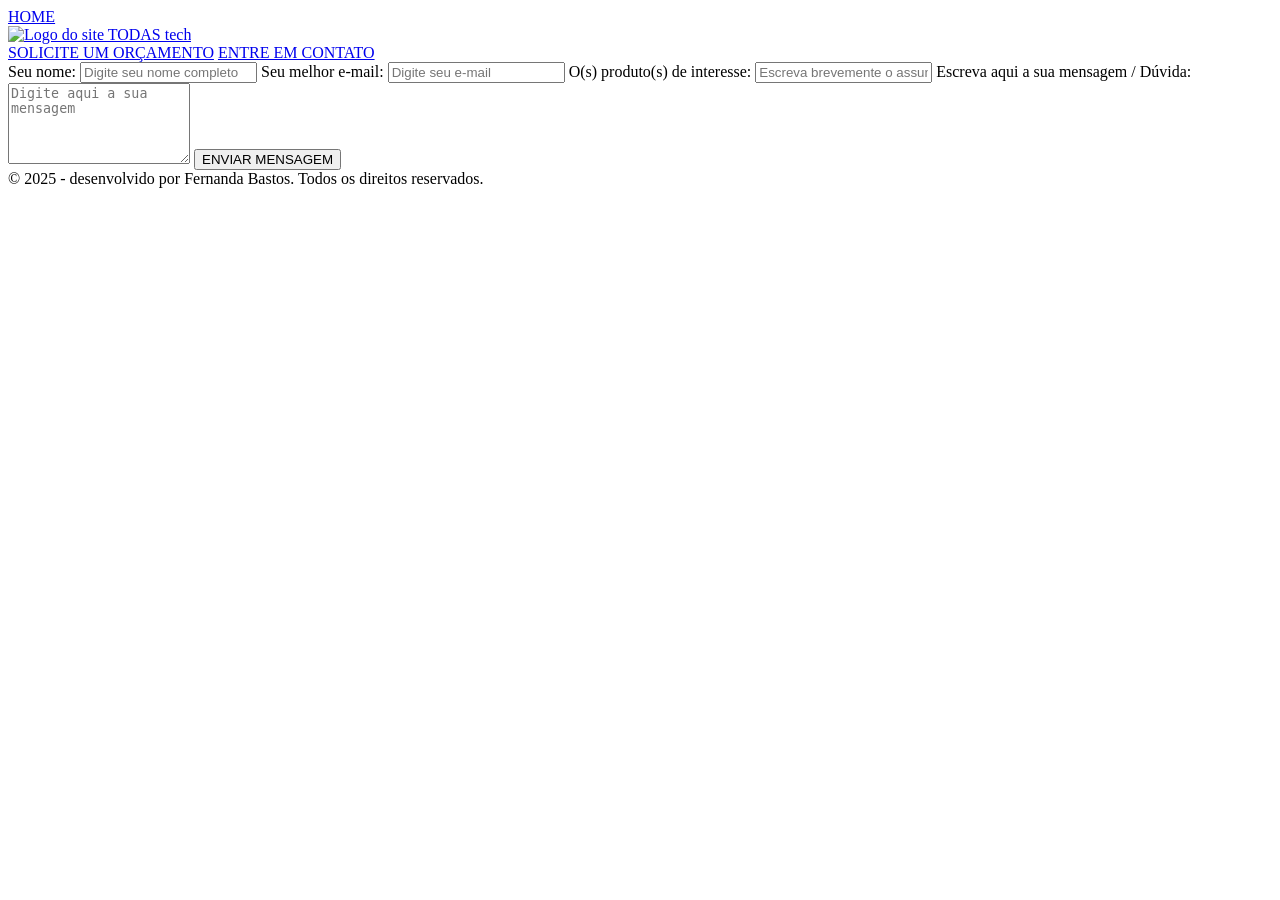
==== FUND-WEB/site-vendas-contato.html @ 1a11de61 "CONTATO DO SITE DE VENDAS" ====
<!DOCTYPE html>
<html lang="pt-br">
<head>
    <!--Seção de metadados -->
    <meta charset="UTF-8">
    <meta name="viewport" content="width=device-width, initial-scale=1.0">

    <!-- Link para CSS externo -->
    <link rel="stylesheet" href="site-vendas-estilo.css"/>

    <!-- Título da página -->
    <title>TODAStech.com.br | A sua central de produtos eletrônicos</title>
</head>
<body>
    <!-- HEADER: navegação principal e o logo do site.-->
    <header class="cabeçalho">
        <!-- Menu da esquerda -->
    <nav class="menu-esquerda">
        <a href="site-vendas-home.html">HOME</a>
    </nav>

    <!-- Logo central -->
    <div class="logo-do-site">
        <a href="site-vendas-home.html">
            <img src="FT - Logo.png" alt="Logo do site TODAS tech">
        </a>
    </div>

    <!-- Menu da direita -->
    <div class="menu-direita">
        <a href="site-vendas-contato.html">SOLICITE UM ORÇAMENTO</a>
                <a href="site-vendas-forms.html">ENTRE EM CONTATO</a>
    </div>
    </header>

    <!-- FORMULÁRIO DE CONTATO -->
    <main class="contato">
    <form action="processa-contato.php" method="POST" class="form-contato">

        <!-- Nome do usuário -->
        <label for="nome">Seu nome:</label>
        <input type="text" id="nome" name="nome" placeholder="Digite seu nome completo" required>

        <!-- E-mail do usuário -->
        <label for="email">Seu melhor e-mail:</label>
        <input type="email" id="email" name="email" placeholder="Digite seu e-mail" required>

        <!-- Assunto  -->
        <label for="assunto">O(s) produto(s) de interesse:</label>
        <input type="text" id="assunto" name="assunto" placeholder="Escreva brevemente o assunto" required>

        <!-- Meensagem do usuário -->
        <label for="mensagem">Escreva aqui a sua mensagem / Dúvida:</label>
        <textarea id="mensagem" name="mensagem" rows="5" placeholder="Digite aqui a sua mensagem" required></textarea>

        <!-- Botão -->
        <button type="submit">ENVIAR MENSAGEM</button>
        </form>
    </main>


    <!--FOOTER-->
    <footer>
        &copy; 2025 - desenvolvido por Fernanda Bastos. Todos os direitos reservados.
    </footer>
    
</body>
</html>
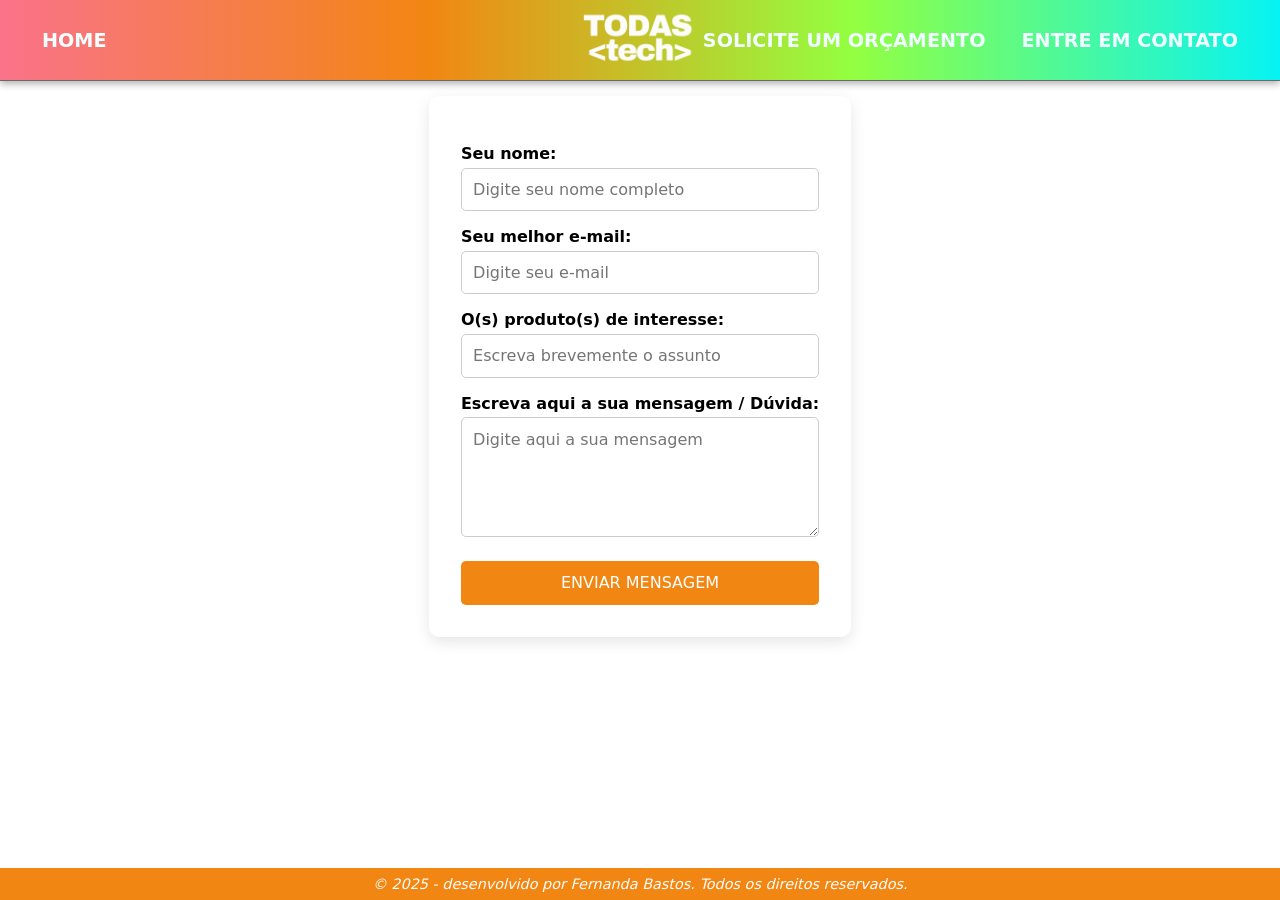
==== commit c78fc34f: "CONTATO DO SITE DE VENDAS" ====
--- a/FUND-WEB/site-vendas-contato.html
+++ b/FUND-WEB/site-vendas-contato.html
@@ -22,7 +22,7 @@
     <!-- Logo central -->
     <div class="logo-do-site">
         <a href="site-vendas-home.html">
-            <img src="FT - Logo.png" alt="Logo do site TODAS tech">
+            <img src="imagens/FT - Logo.png" alt="Logo do site TODAS tech">
         </a>
     </div>
 
--- a/FUND-WEB/site-vendas-estilo.css
+++ b/FUND-WEB/site-vendas-estilo.css
@@ -0,0 +1,248 @@
+/* Importação de fontes do Google Fonts */
+@import url('https://fonts.googleapis.com/css2?family=Eagle+Lake&family=Grenze+Gotisch:wght@100..900&family=Pirata+One&display=swap');
+
+/* Reset e configuração geral */
+* { 
+    margin: 0; 
+    padding: 0; 
+    box-sizing: border-box; /* Inclui padding e border no cálculo de width/height */
+    font-family: system-ui, -apple-system, BlinkMacSystemFont, 'Segoe UI',
+    Roboto, Oxygen, Ubuntu, Cantarell, 'Open Sans', 'Helvetica Neue', sans-serif; /* Fonte padrão do sistema */
+}
+
+/* Configurações gerais do body */
+body { 
+    background-color: rgb(255, 255, 255); 
+    padding-top: 4rem; /* Espaço para cabecalho fixo */
+    background: url("FT\ -\ Fundo.jpg") center center fixed;
+    background-size: cover; /* requisito */ 
+}
+
+/* CABEÇALHO (NAVBAR FIXA) */
+.cabeçalho {
+    display: flex; /* Flexbox para alinhamento interno */
+    justify-content: space-between; /* Espaço entre menus esquerdo e direito */
+    align-items: center; /* Alinhamento vertical ao centro */
+    position: fixed; /* Mantém no topo da página, requisito da prof. */
+    top: 0;       
+    left: 0;         
+    width: 100%;     
+    height: 30px;
+    padding: 2.5rem 2rem; /* Fala sobre o espaçamento interno */
+    background: linear-gradient(
+        90deg, /* Gradiente horizontal */
+        rgb(250, 115, 138), 
+        rgb(242, 134, 18),
+        rgb(147, 255, 65),
+        rgb(6, 243, 243)
+    );
+    border-bottom: 1.5px solid rgb(105, 105, 105);
+    box-shadow: 0 3px 7px rgba(0,0,0,0.3); /* Sombra para destaque */
+    font-family: 'Eagle Lake';
+}
+
+.cabeçalho img { 
+    height: 120px; 
+    width: auto;
+    cursor: pointer; /* Indica que a imagem é clicável */
+}
+
+/* Centralização do logo */
+.logo-do-site {
+    position: absolute; /* requisito da prof. */
+    left: 50%;
+    transform: translateX(-50%); /* Centraliza horizontalmente, li na internet sobre e quis testar */
+}
+
+.logo-do-site a {
+    cursor: pointer; 
+}
+
+/* MENUS LATERAIS */
+.menu-esquerda a,
+.menu-direita a {
+    text-decoration: none; /* Remove sublinhado */
+    color: azure; /* Cor inicial do texto */
+    margin: 0 10px; /* Espaço entre links */
+    font-size: larger;
+    font-weight: bold;
+    position: relative; /* requisito da prof. */
+}
+
+/* DESCOBRI ESSA PARTE NUM FÓRUM */
+/* Efeito de underline animado */
+.menu-esquerda a::after,
+.menu-direita a::after {
+    content: "";
+    position: absolute; /* requisito da prof. */
+    bottom: -3px; /* Posiciona logo abaixo do texto */
+    left: 0;
+    width: 0; /* Inicia invisível */
+    height: 2px;
+    background: azure;
+    transition: width 0.3s ease-in-out; /* Animação suave */
+}
+
+.menu-esquerda a:hover,
+.menu-direita a:hover {
+    color: rgb(217, 10, 83); /* Cor do texto ao passar o mouse */
+}
+
+.menu-esquerda a:hover::after,
+.menu-direita a:hover::after {
+    width: 100%; /* Anima o underline completamente */
+}
+
+/* Organização dos menus */
+.menu-esquerda,
+.menu-direita {
+    display: flex;
+    align-items: center;
+    gap: 1rem;
+}
+
+/* PRODUTOS (GRID DE ITENS) */
+.produtos {
+    display: flex;
+    justify-content: center; 
+    align-items: stretch; 
+    gap: 4rem; /* Espaço entre produtos */
+    padding: 4rem 2rem; 
+    flex-wrap: wrap; /* Ajusta responsivamente, li que isso é bom pra diferentes telas */
+}
+
+.produto {
+    max-width: 300px; 
+    text-align: center; 
+    transition: transform 0.3s, box-shadow 0.3s; /* Efeito hover */
+    display: flex;
+    flex-direction: column; 
+    justify-content: space-between;
+}
+
+.produto:hover {
+    transform: translateY(-10px); /* Levanta o card ao passar mouse */
+    box-shadow: rgb(250, 115, 138); /* Adiciona uma sombra colorida */
+}
+
+.produto img {
+    width: 100%; 
+    height: auto;
+    margin-bottom: 1rem;
+}
+
+.produto h1 {
+    font-size: 1.2rem; 
+    line-height: 1.4;
+    margin-bottom: 0.3rem;
+}
+
+.produto .marca {
+    font-size: 0.9rem;
+    font-style: italic;
+    color: #555;
+    margin-bottom: 0.5rem;
+}
+
+.produto h2 {
+    margin-top: auto; /* Mantém título inferior */
+    font-size: 1.1rem;
+    font-weight: bold;
+}
+
+.produtos h3 { 
+    margin: 10px 60px;
+    background-color: rgb(250, 115, 138);
+    color: white;
+    border-radius: 11px;
+}
+
+.produtos h3:hover { 
+    background-color: rgb(6, 243, 243); 
+    color: black;
+}
+
+/* VÍDEO */
+.container-do-video h1 {
+    margin-left: 30px;
+    margin-right: 30px;
+    border-radius: 30px;
+    background-color: rgb(250, 115, 138);
+    color: white;
+    text-align: center; 
+    margin-bottom: 1.5rem;
+}
+
+.video {
+    display: flex;            
+    justify-content: center;  
+    align-items: center;     
+    margin: 2rem 0;          
+}
+
+/* FORMULÁRIO DE CONTATO */
+.contato {
+    display: flex;
+    justify-content: center;
+    align-items: center;
+    padding: 2rem;
+    background: none; /* fundo transparente */
+}
+
+.form-contato {
+    display: grid;
+    grid-template-columns: auto; /* Uma coluna */
+    background-color: white; /* Destaque do formulário */
+    padding: 2rem;
+    border-radius: 10px;
+    box-shadow: 0 5px 15px rgba(0,0,0,0.1); /* Sombra leve */
+}
+
+.form-contato label {
+    margin-top: 1rem;
+    margin-bottom: 0.3rem;
+    font-weight: bold;
+}
+
+.form-contato input,
+.form-contato textarea {
+    padding: 0.7rem;
+    border: 1px solid #ccc;
+    border-radius: 5px;
+    font-size: 1rem;
+}
+
+.form-contato button {
+    margin-top: 1.5rem;
+    padding: 0.8rem;
+    background-color: rgb(242, 134, 18);
+    border: none;
+    border-radius: 5px;
+    font-size: 1rem;
+    color: white;
+    cursor: pointer;
+    transition: all 0.3s ease;
+}
+
+.form-contato button:hover {
+    background-color: rgb(147, 255, 65);
+    color: black; 
+    font-weight: bold;
+}
+
+/*  RODAPÉ FIXO */
+footer {
+    display: flex;
+    justify-content: center; 
+    align-items: center;
+    position: fixed; /* Mantém sempre visível, requisito da prof. */
+    bottom: 0;       
+    left: 0;         
+    width: 100%;     
+    height: 30px;
+    background-color: rgb(242, 134, 18);
+    color: rgb(253, 253, 253);
+    font-size: 0.9rem;
+    padding: 1rem;
+    font-style: italic;
+}
